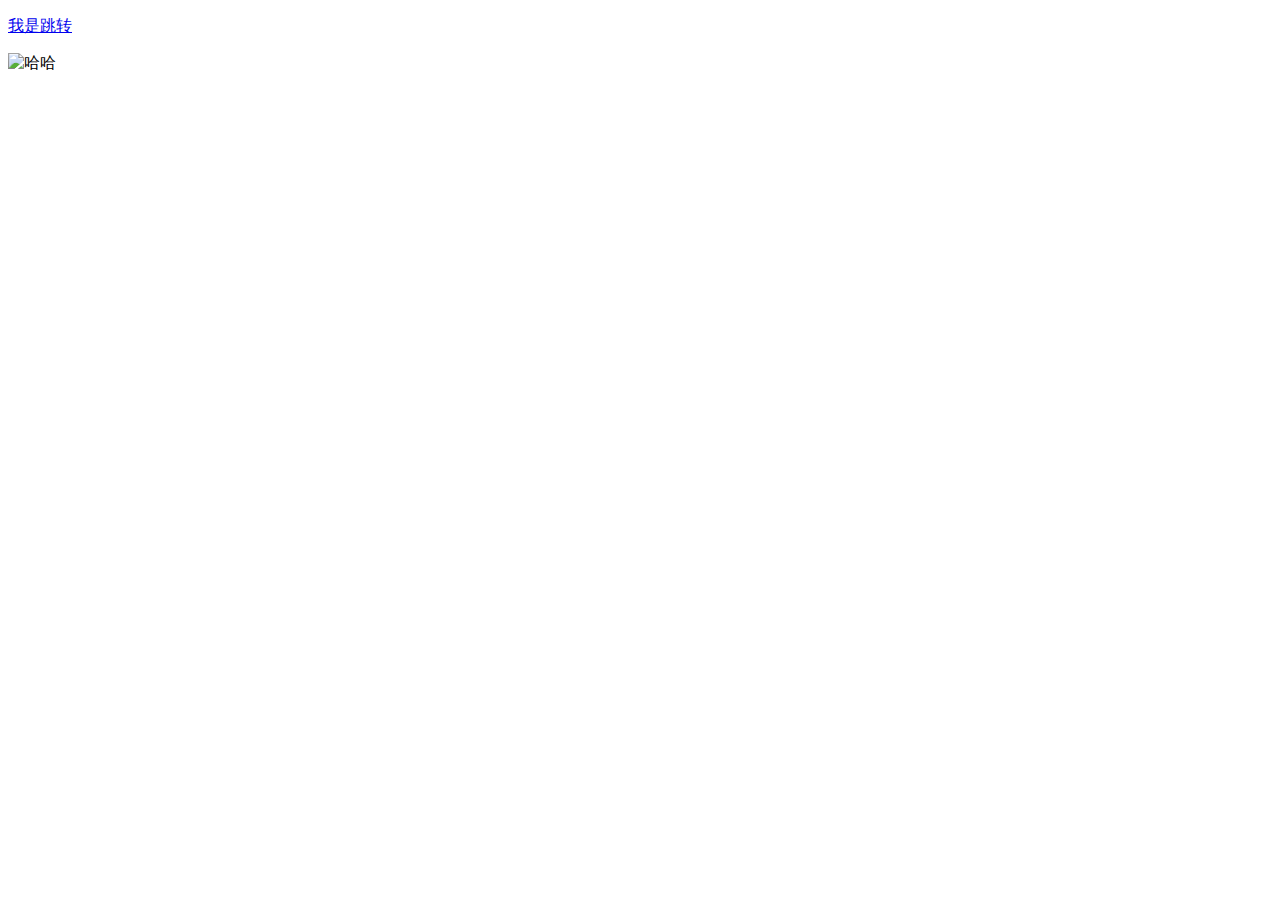
==== Untitled-1.html @ b4205df1 "Add files via upload" ====
<!DOCTYPE html PUBLIC "-//W3C//DTD XHTML 1.0 Transitional//EN" "http://www.w3.org/TR/xhtml1/DTD/xhtml1-transitional.dtd">
<html xmlns="http://www.w3.org/1999/xhtml">
<head>
<meta http-equiv="Content-Type" content="text/html; charset=gb2312" />
<title>�ޱ����ĵ�</title>
</head>

<body>
<p><a href="index.html">������ת</a></p>
<p>  <img src="../image/����֮��.jpeg" alt="����" width="638" height="308" />
</p>
</body>
</html>
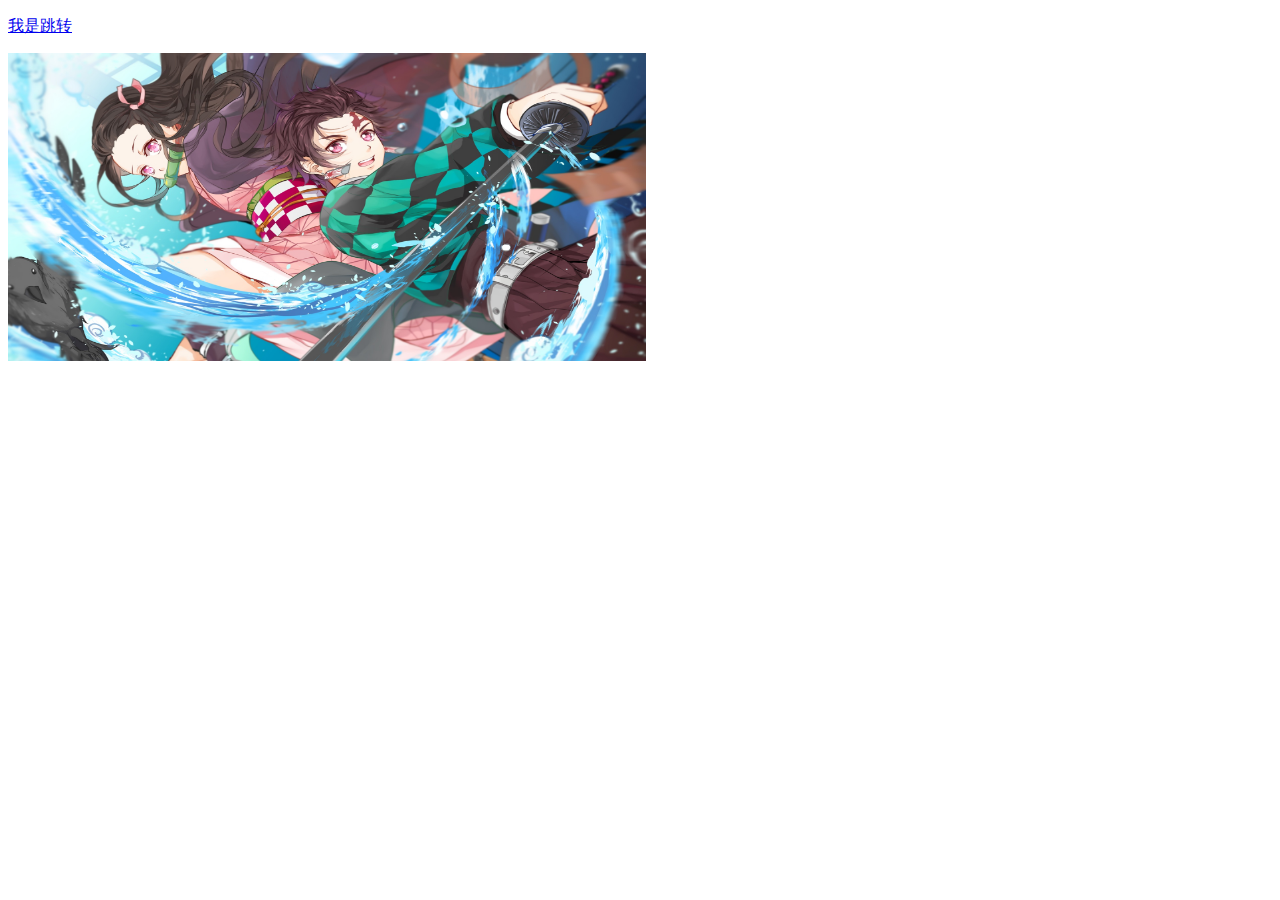
==== commit 23648928: "Add files via upload" ====
--- a/Untitled-1.html
+++ b/Untitled-1.html
@@ -1,13 +1,13 @@
 <!DOCTYPE html PUBLIC "-//W3C//DTD XHTML 1.0 Transitional//EN" "http://www.w3.org/TR/xhtml1/DTD/xhtml1-transitional.dtd">
 <html xmlns="http://www.w3.org/1999/xhtml">
 <head>
-<meta http-equiv="Content-Type" content="text/html; charset=gb2312" />
-<title>�ޱ����ĵ�</title>
+<meta http-equiv="Content-Type" content="text/html; charset=utf-8" />
+<title>无标题文档</title>
 </head>
 
 <body>
-<p><a href="index.html">������ת</a></p>
-<p>  <img src="../image/����֮��.jpeg" alt="����" width="638" height="308" />
+<p><a href="index.html">我是跳转</a></p>
+<p>  <img src="鬼灭之刃.jpeg" alt="哈哈" width="638" height="308" />
 </p>
 </body>
 </html>
